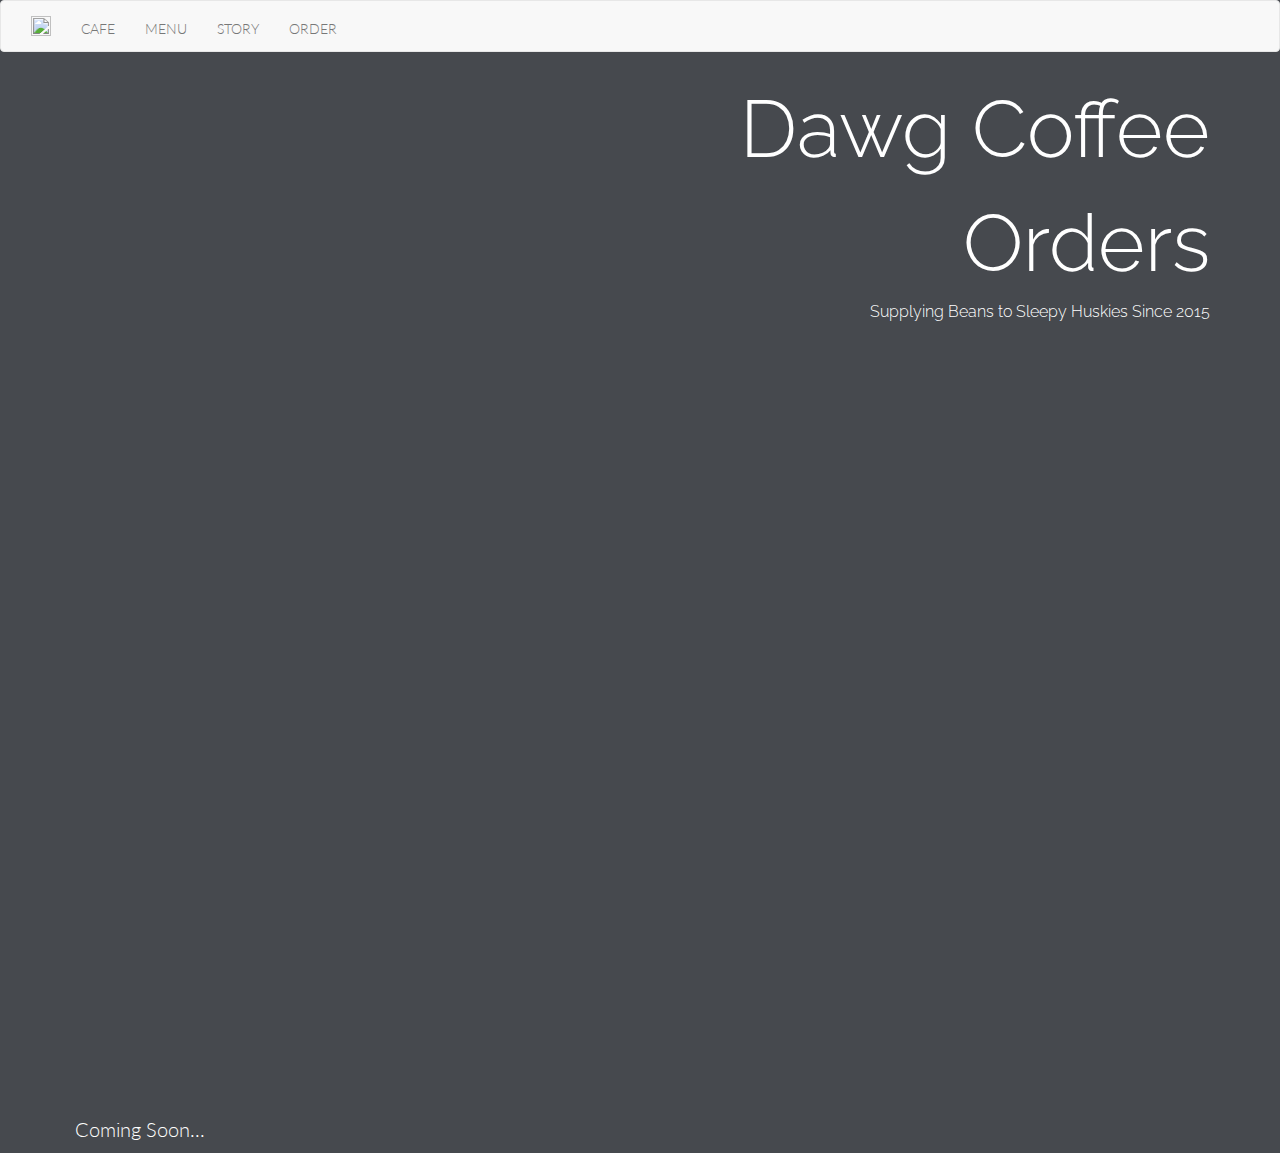
==== order.html @ 3a4822d5 "first commit" ====
<!-- The order page goes here -->
<!DOCTYPE HTML5>
<head>
    <meta charset="UTF-8">
    <meta name="viewport" content="width=device-width, initial-scale=1">
    <title>Dawg Coffee</title>
    <link rel="icon" type="image/png" href="img/page-icon.png">
    <link rel="stylesheet" href="css/main.css">
</head>
<body>
    <nav class="navbar navbar-default">
        <div class="container-fluid">
            <div class="navbar-header">
                <a class="navbar-brand" href="index.html">
                    <img alt="Brand" src="svg/brand.svg" class="logo"/>
                </a>
            </div>
            <ul class="nav navbar-nav">
                <li class="navitem"><a href="index.html#cafe">cafe</a></li>
                <li class="navitem"><a href="index.html#menu">menu</a></li>
                <li class="navitem"><a href="index.html#story">story</a></li>
                <li class="navitem"><a href="#">order</a></li>
            </ul>
        </div>
    </nav>
    
    <div id="header" class="container">
        Dawg Coffee<br />
        Orders
        <p>Supplying Beans to Sleepy Huskies Since 2015</p>
    </div>
    <br />
    <div id="orderform" class="container">
        <p>Coming Soon...</p>
    </div>
</body>
---- css/main.css ----
/* Your stylesheet goes here */
@import url(https://maxcdn.bootstrapcdn.com/bootstrap/3.3.5/css/bootstrap.min.css);
@import url(https://fonts.googleapis.com/css?family=Raleway);
@import url(https://fonts.googleapis.com/css?family=Lato);
@import url(https://maxcdn.bootstrapcdn.com/font-awesome/4.4.0/css/font-awesome.min.css);


body {
    font-family: Lato, Helvetica-Neue, Helvetica, sans-serif;
    font-size: 16px;
    font-weight: 300;
    background-color: #E9EAEE;
}

h1,
h3,
h4,
h5,
h6 {
    font-family: Raleway, Helvetica-Neue, Helvetica, sans-serif;
}

#header {
    font-family: Raleway;
    font-size: 3em;
}

#header p {
    font-size: 16px;
}

#headline {
    text-align: center;
    font-style: italic;
    margin-top: 3em;
    
}

#headline svg {
    height: 1.5em;
    width: 1.5em;
    margin-bottom: 1em;
}

#cafe {
    margin-bottom: 3em;
    background-color: #dbdce3;
    color: black;
}

#story {
    margin-top: 3em;
    padding: 1em;
    color: black;
    background-color: #dbdce3;
}

#story img {
    float: right;
    height: 300px;
    border-radius: 5px;
    margin-left: 1em;
}

#footer {
    padding: 1em;
    font-size: 12px;
    border-top: 3px solid;
    border-color: #D87E28;
    background-color: #afb3c2;
    clear: both;
}

#orderform {
    margin-left: 3em;
}

i {
    margin: 0.5em;
}


h2 {
    font-family: Raleway, Helvetica-Neue, Helvetica, sans-serif;
    color: #BC6026
}

.logo {
    height: 16px;
    margin-left: 15px;
}

.icon {
    height: 1.5em;
    margin-bottom: 2em;
}

#navbar a {
    padding-left: 0.5em;
    padding-right: 0.5em;
}

ul {
    list-style:none;
    padding-left:0;
}

.navitem {
    display: inline;
    font-variant: small-caps;
}

.menuitem {
    list-style-type: none;
}

.menuitem p {
    font-style: italic;
    margin-left: 1em;
}


nav {
    position: fixed;
}

.col-md-4 {
    text-align: center;
    margin-top: 1em;
    margin-bottom: 1em;
}

.col-md-4 img {
    border-radius: 5px;
}



@media screen and (min-width: 768px) {
    body {
        font-size: 20px;
        background-color: rgba(24, 28, 34, 0.8);
        color: white;
    }
    
    h2 {
        text-align: center;
        padding-bottom: 1em;
    }
    
    .logo {
        height: 20px;
    }
    
    #header {
        background-image: url(../img/background-sm.jpg);
        background-repeat: no-repeat;
        height: 553px;
        text-align: right;
    }
    
    #headline {
        font-size: 1.25em;
        margin-top: 3em;
        margin-bottom: 3em;
    }
    
    #headline img {
        height: 1.5em;
        margin-bottom: 1em;
    }
    
    #story img {
        height: 400px;
    }
}

@media screen and (max-width: 768px) {
    #header p {
        display: none;
    }
    
    #headline img {
        display: none;
    }
}

@media screen and (min-width: 992px) {
    #header {
        background-image: url(../img/background-md.jpg);
        height: 673px;
        font-size: 4em;
    }
}

@media screen and (min-width: 1200px) {
    #header {
        background-image: url(../img/background-lg.jpg);
        height: 1014px;
    }
}
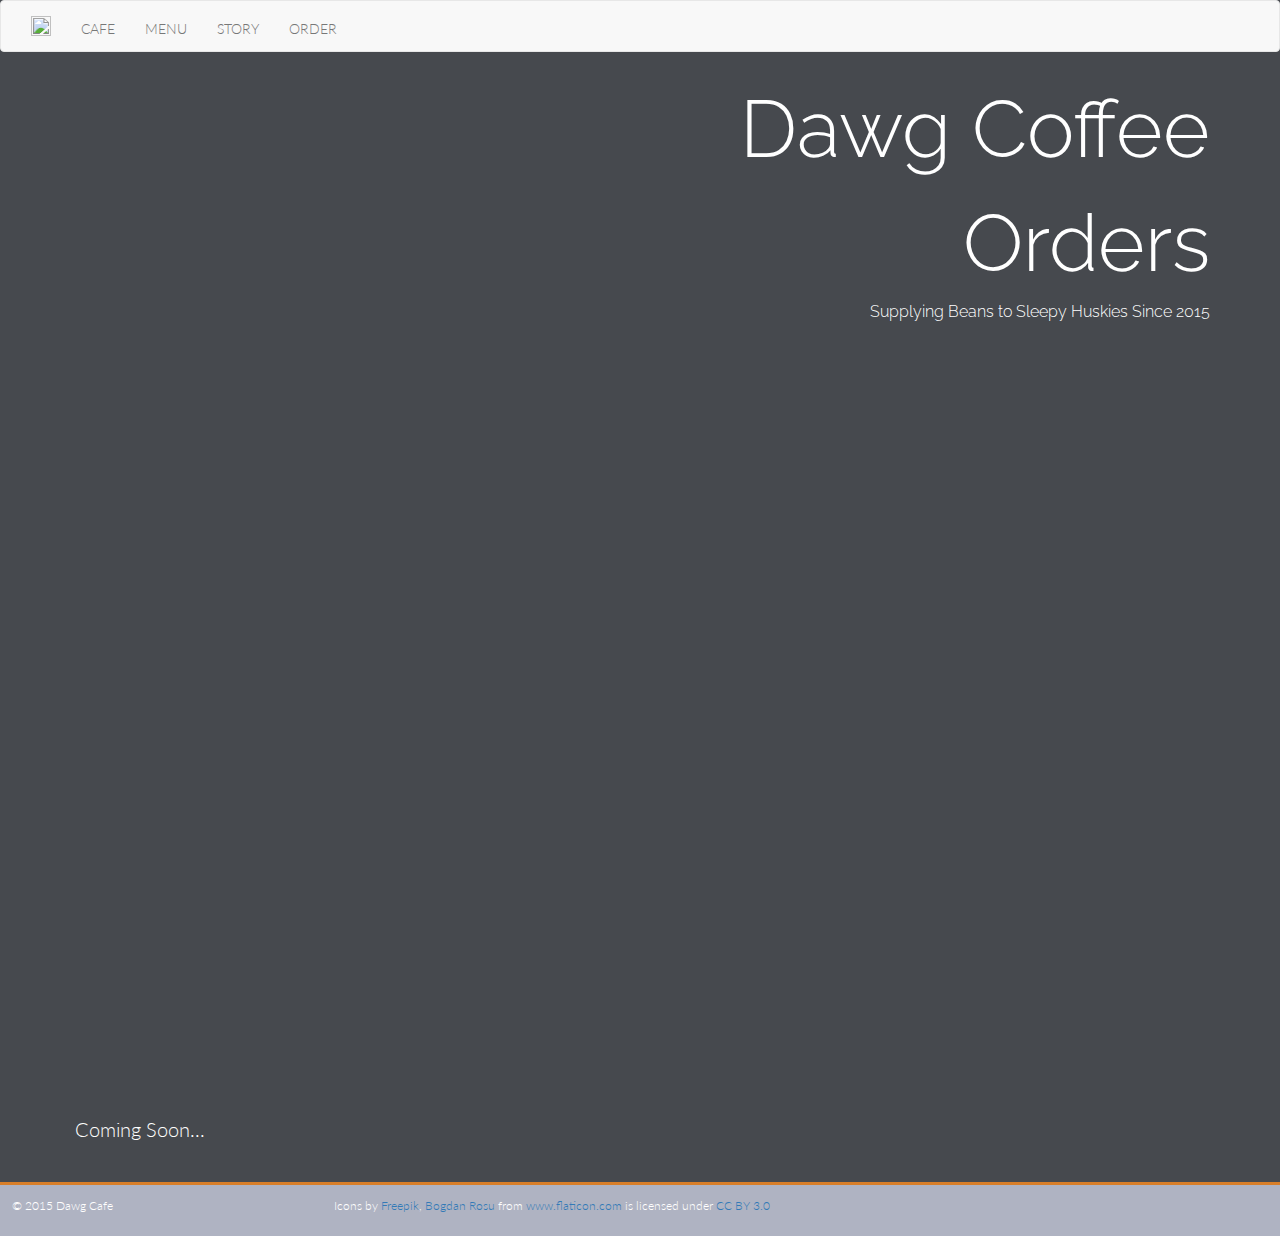
==== commit ebdd3ece: "Modified README.md and added footer to order.html" ====
--- a/order.html
+++ b/order.html
@@ -33,4 +33,21 @@
     <div id="orderform" class="container">
         <p>Coming Soon...</p>
     </div>
+    <br />
+    
+    <div id="footer" class="row">
+        <div class="col-xs-12 col-sm-3">
+            <p>&copy; 2015 Dawg Cafe</p>
+        </div>
+        <div class="col-xs-12 col-sm-9">
+            <p>Icons by 
+                <a href="http://www.freepik.com" title="Freepik">Freepik</a>, 
+                <a href="http://www.bogdanrosu.com" title="Bogdan Rosu">Bogdan Rosu</a>
+                from 
+                <a href="http://www.flaticon.com" title="Flaticon">www.flaticon.com</a> 
+                is licensed under 
+                <a href="http://creativecommons.org/licenses/by/3.0/" title="Creative Commons BY 3.0">CC BY 3.0</a>
+            </p>
+        </div>
+    </div>
 </body>
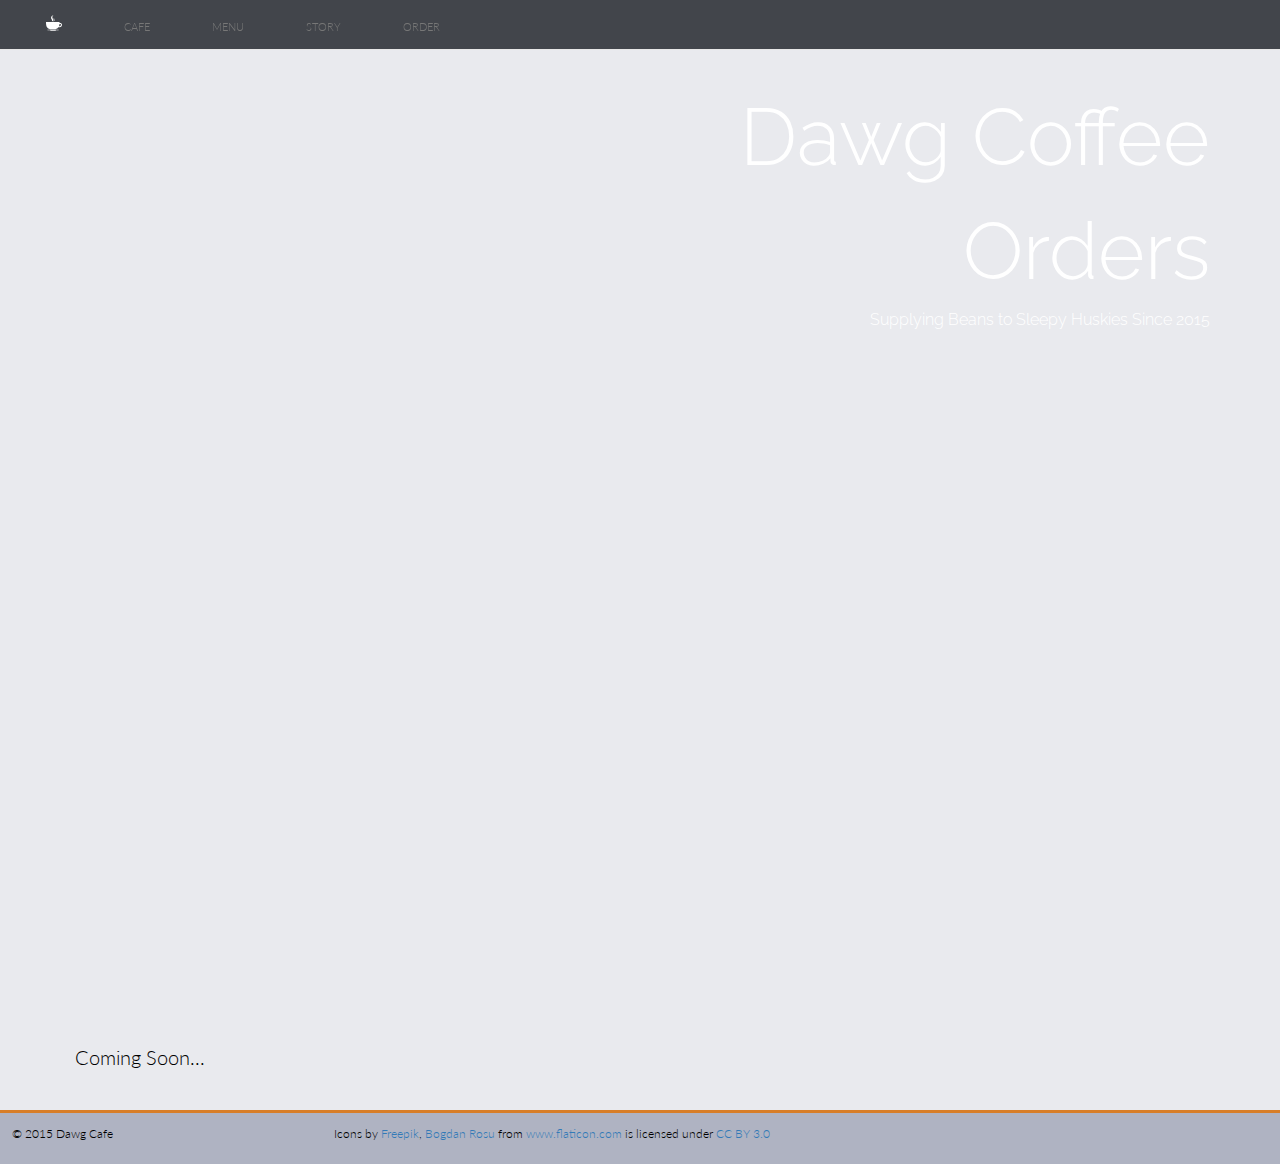
==== commit 9be1570c: "fixed mistakes in color in body, etc." ====
--- a/order.html
+++ b/order.html
@@ -1,53 +1,53 @@
 <!-- The order page goes here -->
 <!DOCTYPE HTML5>
-<head>
-    <meta charset="UTF-8">
-    <meta name="viewport" content="width=device-width, initial-scale=1">
-    <title>Dawg Coffee</title>
-    <link rel="icon" type="image/png" href="img/page-icon.png">
-    <link rel="stylesheet" href="css/main.css">
-</head>
-<body>
-    <nav class="navbar navbar-default">
-        <div class="container-fluid">
-            <div class="navbar-header">
-                <a class="navbar-brand" href="index.html">
-                    <img alt="Brand" src="svg/brand.svg" class="logo"/>
-                </a>
+<html>
+    <head>
+        <meta charset="UTF-8">
+        <meta name="viewport" content="width=device-width, initial-scale=1">
+        <title>Dawg Coffee</title>
+        <link rel="icon" type="image/png" href="img/page-icon.png">
+        <link rel="stylesheet" href="css/main.css">
+    </head>
+    <body>
+        <nav class="navbar navbar-default navbar-fixed-top">
+            <div class="container-fluid">
+                <ul class="nav navbar-nav">
+                    <li class="navitem"><a href="index.html">
+                        <svg class="brand" xmlns="http://www.w3.org/2000/svg" viewBox="0 0 21.664 21.665"><path d="M2.756 20.725h2.95c.04.257.254.458.523.458h6.706c.27 0 .482-.2.523-.458h2.95c.498 0 .902-.404.902-.903H1.854c0 .5.404.903.902.903zM20.865 11.444c-.752-.61-1.81-.62-2.508-.542.02-.486.03-.983.03-1.5H0c0 4.97.752 8.556 5.51 9.894h7.367c1.885-.53 3.135-1.418 3.964-2.6 1.807-.035 4.712-.746 4.82-3.24.048-1.092-.406-1.698-.795-2.012zm-3.267 3.826c.346-.89.55-1.89.664-2.988.488-.08 1.33-.13 1.754.215.078.064.32.262.293.9-.058 1.293-1.662 1.727-2.712 1.873zM7.49 8.704s3.5-.257 1.897-3.208C8.1 3.126 8.393 1.736 10.04.48c0 0-5.397 1.376-2.25 5.63 1.156 1.855-.3 2.594-.3 2.594z"/><path d="M9.85 8.468s2.804-.59 1.278-2.846c-.554-.978.21-1.327.21-1.327s-1.805.057-1.043 1.608c.61 1.247.43 1.955-.445 2.565z"/></svg>
+                    </a></li>
+                    <li class="navitem"><a href="index.html#cafe">cafe</a></li>
+                    <li class="navitem"><a href="index.html#menu">menu</a></li>
+                    <li class="navitem"><a href="index.html#story">story</a></li>
+                    <li class="navitem"><a href="#">order</a></li>
+                </ul>
             </div>
-            <ul class="nav navbar-nav">
-                <li class="navitem"><a href="index.html#cafe">cafe</a></li>
-                <li class="navitem"><a href="index.html#menu">menu</a></li>
-                <li class="navitem"><a href="index.html#story">story</a></li>
-                <li class="navitem"><a href="#">order</a></li>
-            </ul>
+        </nav>
+
+        <div id="header" class="container">
+            Dawg Coffee<br />
+            Orders
+            <p>Supplying Beans to Sleepy Huskies Since 2015</p>
         </div>
-    </nav>
-    
-    <div id="header" class="container">
-        Dawg Coffee<br />
-        Orders
-        <p>Supplying Beans to Sleepy Huskies Since 2015</p>
-    </div>
-    <br />
-    <div id="orderform" class="container">
-        <p>Coming Soon...</p>
-    </div>
-    <br />
-    
-    <div id="footer" class="row">
-        <div class="col-xs-12 col-sm-3">
-            <p>&copy; 2015 Dawg Cafe</p>
+        <br />
+        <div id="orderform" class="container">
+            <p>Coming Soon...</p>
         </div>
-        <div class="col-xs-12 col-sm-9">
-            <p>Icons by 
-                <a href="http://www.freepik.com" title="Freepik">Freepik</a>, 
-                <a href="http://www.bogdanrosu.com" title="Bogdan Rosu">Bogdan Rosu</a>
-                from 
-                <a href="http://www.flaticon.com" title="Flaticon">www.flaticon.com</a> 
-                is licensed under 
-                <a href="http://creativecommons.org/licenses/by/3.0/" title="Creative Commons BY 3.0">CC BY 3.0</a>
-            </p>
+        <br />
+
+        <div id="footer" class="row">
+            <div class="col-xs-12 col-sm-3">
+                <p>&copy; 2015 Dawg Cafe</p>
+            </div>
+            <div class="col-xs-12 col-sm-9">
+                <p>Icons by 
+                    <a href="http://www.freepik.com" title="Freepik">Freepik</a>, 
+                    <a href="http://www.bogdanrosu.com" title="Bogdan Rosu">Bogdan Rosu</a>
+                    from 
+                    <a href="http://www.flaticon.com" title="Flaticon">www.flaticon.com</a> 
+                    is licensed under 
+                    <a href="http://creativecommons.org/licenses/by/3.0/" title="Creative Commons BY 3.0">CC BY 3.0</a>
+                </p>
+            </div>
         </div>
-    </div>
-</body>
+    </body>
+</html>--- a/css/main.css
+++ b/css/main.css
@@ -10,6 +10,7 @@
     font-size: 16px;
     font-weight: 300;
     background-color: #E9EAEE;
+    color: black;
 }
 
 h1,
@@ -22,7 +23,8 @@
 
 #header {
     font-family: Raleway;
-    font-size: 3em;
+    color: white;
+    padding-top: 1em;
 }
 
 #header p {
@@ -30,9 +32,7 @@
 }
 
 #headline {
-    text-align: center;
     font-style: italic;
-    margin-top: 3em;
     
 }
 
@@ -82,22 +82,35 @@
 
 h2 {
     font-family: Raleway, Helvetica-Neue, Helvetica, sans-serif;
-    color: #BC6026
+    color: #BC6026;
 }
 
 .logo {
     height: 16px;
+    width: 16px;
     margin-left: 15px;
 }
 
 .icon {
+    height: .5em;
+    margin-bottom: 2em;
+}
+
+.infocon {
     height: 1.5em;
-    margin-bottom: 2em;
-}
-
-#navbar a {
-    padding-left: 0.5em;
-    padding-right: 0.5em;
+    margin-bottom: 1.5em;
+}
+
+
+.navbar {
+    height: 1em;
+    background-color: #181C22;
+    font-size: 16px;
+}
+
+svg {
+    height: 1em;
+    fill: currentColor;
 }
 
 ul {
@@ -105,9 +118,16 @@
     padding-left:0;
 }
 
-.navitem {
+.brand {
+    color: white;
+}
+
+.navbar li {
     display: inline;
     font-variant: small-caps;
+    float: left;
+    padding-left: 0.5em;
+    padding-right: 0.5em;
 }
 
 .menuitem {
@@ -139,8 +159,15 @@
 @media screen and (min-width: 768px) {
     body {
         font-size: 20px;
-        background-color: rgba(24, 28, 34, 0.8);
-        color: white;
+    }
+    
+    .navbar {
+        background-color: rgba(24, 28, 34, 0.8)
+    }
+    
+    .navbar li {
+        padding-left: 1em;
+        padding-right: 1em;
     }
     
     h2 {
@@ -157,17 +184,14 @@
         background-repeat: no-repeat;
         height: 553px;
         text-align: right;
+        font-size: 3em;
     }
     
     #headline {
         font-size: 1.25em;
         margin-top: 3em;
         margin-bottom: 3em;
-    }
-    
-    #headline img {
-        height: 1.5em;
-        margin-bottom: 1em;
+        text-align: center;
     }
     
     #story img {
@@ -176,11 +200,18 @@
 }
 
 @media screen and (max-width: 768px) {
+    #header {
+        margin-top: 2em;
+        color: black;
+    }
+    
     #header p {
         display: none;
     }
-    
-    #headline img {
+    #headline p {
+        text-align: center;
+    }
+    #headline svg {
         display: none;
     }
 }
